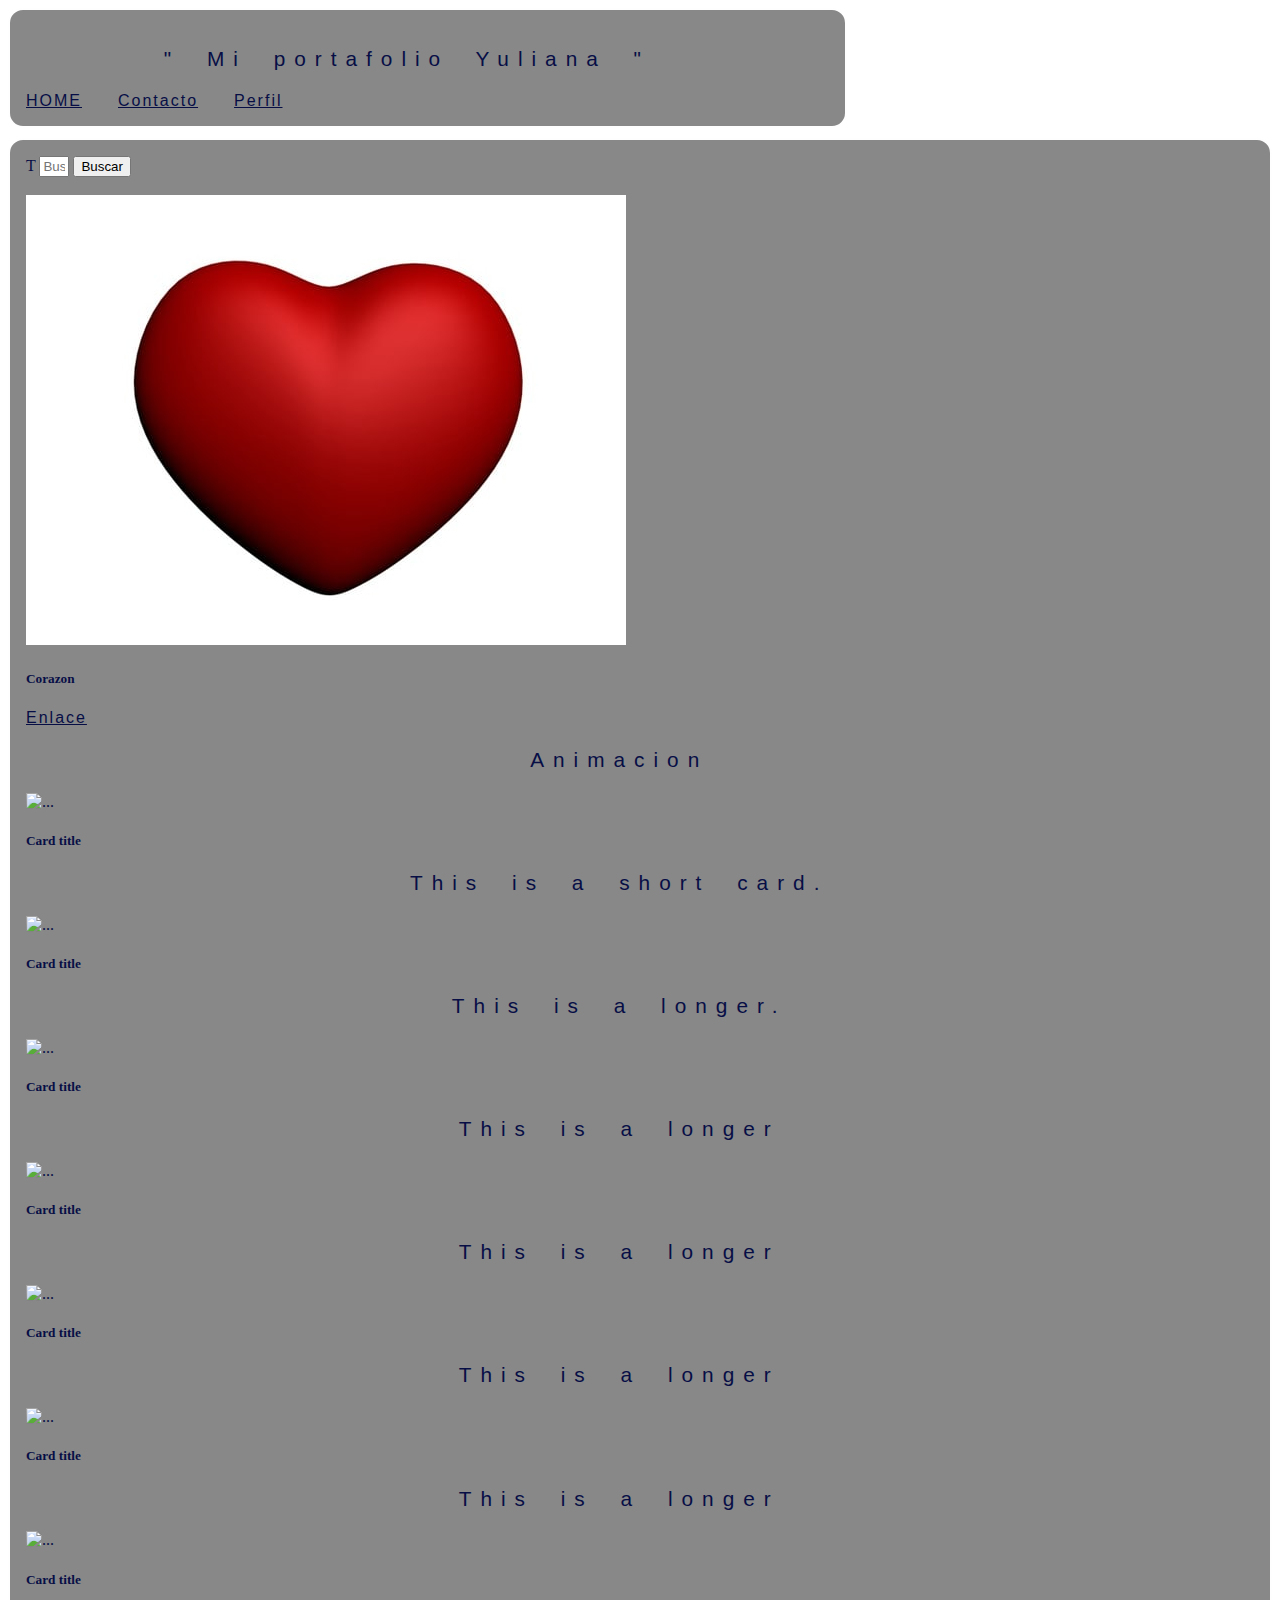
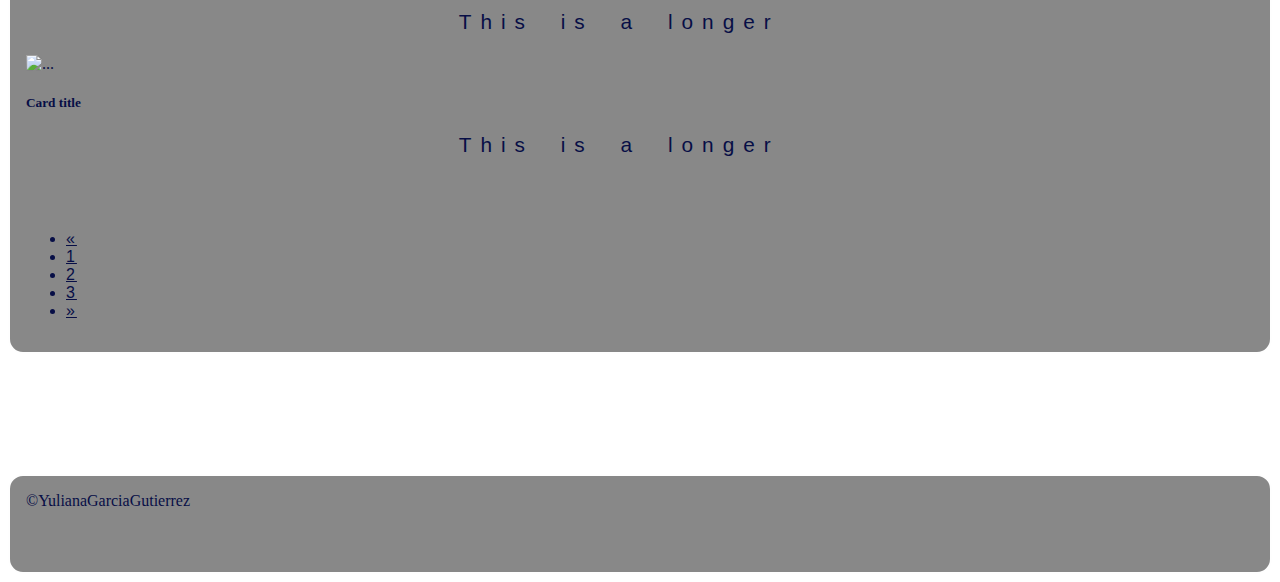
==== content/catalogo.html @ 5032b1a4 "Añade catalogo y boostrap" ====
<!DOCTYPE html>
<html lang="en">
<head>
    <meta charset="UTF-8">
    <meta name="viewport" content="width=device-width, initial-scale=1.0">
    <title>Contacto</title>
    <link rel="stylesheet" type="text/css" href="../css/estilos.css">
    <link href="https://cdn.jsdelivr.net/npm/bootstrap@5.0.2/dist/css/bootstrap.min.css" rel="stylesheet" integrity="sha384-EVSTQN3/azprG1Anm3QDgpJLIm9Nao0Yz1ztcQTwFspd3yD65VohhpuuCOmLASjC" crossorigin="anonymous">
</head>
<body>
<script src="https://cdn.jsdelivr.net/npm/bootstrap@5.0.2/dist/js/bootstrap.bundle.min.js" integrity="sha384-MrcW6ZMFYlzcLA8Nl+NtUVF0sA7MsXsP1UyJoMp4YLEuNSfAP+JcXn/tWtIaxVXM" crossorigin="anonymous"></script>
<script src="https://cdn.jsdelivr.net/npm/@popperjs/core@2.9.2/dist/umd/popper.min.js" integrity="sha384-IQsoLXl5PILFhosVNubq5LC7Qb9DXgDA9i+tQ8Zj3iwWAwPtgFTxbJ8NT4GN1R8p" crossorigin="anonymous"></script>
<script src="https://cdn.jsdelivr.net/npm/bootstrap@5.0.2/dist/js/bootstrap.min.js" integrity="sha384-cVKIPhGWiC2Al4u+LWgxfKTRIcfu0JTxR+EQDz/bgldoEyl4H0zUF0QKbrJ0EcQF" crossorigin="anonymous"></script>

    <div class="wrapper">
        <div class="one">
            <p> " Mi portafolio Yuliana "</p>
             <a href="../index.html">HOME</a>
             <a href="#">Contacto</a>
             <a href="#">Perfil</a>
        </div>

    <div class="ten"> 
        <div class="input-group flex-nowrap">
            <span class="input-group-text" id="addon-wrapping">T</span>
            <input type="text" class="form-control" style="width:30px" placeholder="Busqueda" aria-label="Search">
            <button class="btn btn-success" type="button" id="button-addon2">Buscar</button>  
        </div>
        <br>

        <div class="row row-cols-1 row-cols-md-4 g-5">
            <div class="col">
              <div class="card h-100">
                <img src="../img/corazon.jpg" class="card-img-top" alt="...">
                <div class="card-body">
                  <h5 class="card-title">Corazon</h5>
                  <a href="">Enlace</a>
                  <p class="card-text">Animacion</p>
                </div>
              </div>
            </div>

            <div class="col">
              <div class="card h-100">
                <img src="..." class="card-img-top" alt="...">
                <div class="card-body">
                  <h5 class="card-title">Card title</h5>
                  <p class="card-text">This is a short card.</p>
                </div>
              </div>
            </div>

            <div class="col">
              <div class="card h-100">
                <img src="..." class="card-img-top" alt="...">
                <div class="card-body">
                  <h5 class="card-title">Card title</h5>
                  <p class="card-text">This is a longer.</p>
                </div>
              </div>
            </div>

            <div class="col">
              <div class="card h-100">
                <img src="..." class="card-img-top" alt="...">
                <div class="card-body">
                  <h5 class="card-title">Card title</h5>
                  <p class="card-text">This is a longer</p>
                </div>
              </div>
            </div>

            <div class="col">
                <div class="card h-100">
                  <img src="..." class="card-img-top" alt="...">
                  <div class="card-body">
                    <h5 class="card-title">Card title</h5>
                    <p class="card-text">This is a longer</p>
                  </div>
                </div>
              </div>

              <div class="col">
                <div class="card h-100">
                  <img src="..." class="card-img-top" alt="...">
                  <div class="card-body">
                    <h5 class="card-title">Card title</h5>
                    <p class="card-text">This is a longer</p>
                  </div>
                </div>
              </div>

              <div class="col">
                <div class="card h-100">
                  <img src="..." class="card-img-top" alt="...">
                  <div class="card-body">
                    <h5 class="card-title">Card title</h5>
                    <p class="card-text">This is a longer</p>
                  </div>
                </div>
              </div>

              <div class="col">
                <div class="card h-100">
                  <img src="..." class="card-img-top" alt="...">
                  <div class="card-body">
                    <h5 class="card-title">Card title</h5>
                    <p class="card-text">This is a longer</p>
                  </div>
                </div>
              </div> 

              <div class="col">
                <div class="card h-100">
                  <img src="..." class="card-img-top" alt="...">
                  <div class="card-body">
                    <h5 class="card-title">Card title</h5>
                    <p class="card-text">This is a longer</p>
                  </div>
                </div>
              </div>

          </div>


        </br></br>
          <nav aria-label="Page navigation example">
            <ul class="pagination">
              <li class="page-item">
                <a class="page-link" href="#" aria-label="Previous">
                  <span aria-hidden="true">&laquo;</span>
                </a>
              </li>
              <li class="page-item"><a class="page-link" href="#">1</a></li>
              <li class="page-item"><a class="page-link" href="#">2</a></li>
              <li class="page-item"><a class="page-link" href="#">3</a></li>
              <li class="page-item">
                <a class="page-link" href="#" aria-label="Next">
                  <span aria-hidden="true">&raquo;</span>
                </a>
              </li>
            </ul>
          </nav>

    </div> <!--ten-->


    <div class="nine">©YulianaGarciaGutierrez</div>
</div>
    
</body>
</html>
---- css/estilos.css ----
.cent{
    padding-right: 2em;
    padding-left: 2em; 
}

p{
    padding-right: 2em;
    text-align: center;
    font-family: "Trebuchet MS", Verdana, sans-serif;
    font-size: 1.3rem;
    letter-spacing: 9px;
    word-spacing: 12px;
}

a {
    align-content: center;
    color: #070e46;
    padding-right: 2em;
    text-align: center;
    font-family: "Trebuchet MS", Verdana, sans-serif;
    font-size: 1rem;
    letter-spacing: 2px;
    word-spacing: 4px;
}
.box {
    display: flex;
    justify-content: space-between;
    align-items: center;
  }

* {
    box-sizing: border-box;
  }
.wrapper {
    max-width: 1540px;
    margin: 0 auto;
  }
  
.wrapper > div {
    border: 2px solid rgb(254, 254, 254);
    border-radius: 15px;
    background-color: rgba(17, 17, 17, 0.5);
    padding: 1em;
    color: #070e46;
  }
  
.wrapper {
    display: grid;
    grid-template-columns: repeat(3, 1fr);
    grid-gap: 10px;
    grid-auto-rows: minmax(100px, auto);
  }
  .one {
    grid-column: 1 / 3;
    grid-row: 1;
    align-content: center;
  }
  .two {
    grid-column: 3 / 4;
    grid-row: 1 / 3;
  }
  .three {
    grid-column: 1;
    grid-row: 2 / 5;
  }
  .four {
    grid-column: 3;
    grid-row: 3;
  }
  .five {
    grid-column: 2;
    grid-row: 2;
  }
  .six {
    grid-column: 3;
    grid-row: 4;
  }
  .seven {
    grid-column: 2;
    grid-row: 3;
  }
  .eigth {
    grid-column: 2;
    grid-row: 4;
  }
  .nine {
    grid-column: 1/4;
    grid-row: 5;
  }
  .ten {
    grid-column: 1/4;
    grid-row: 2/4;
  }
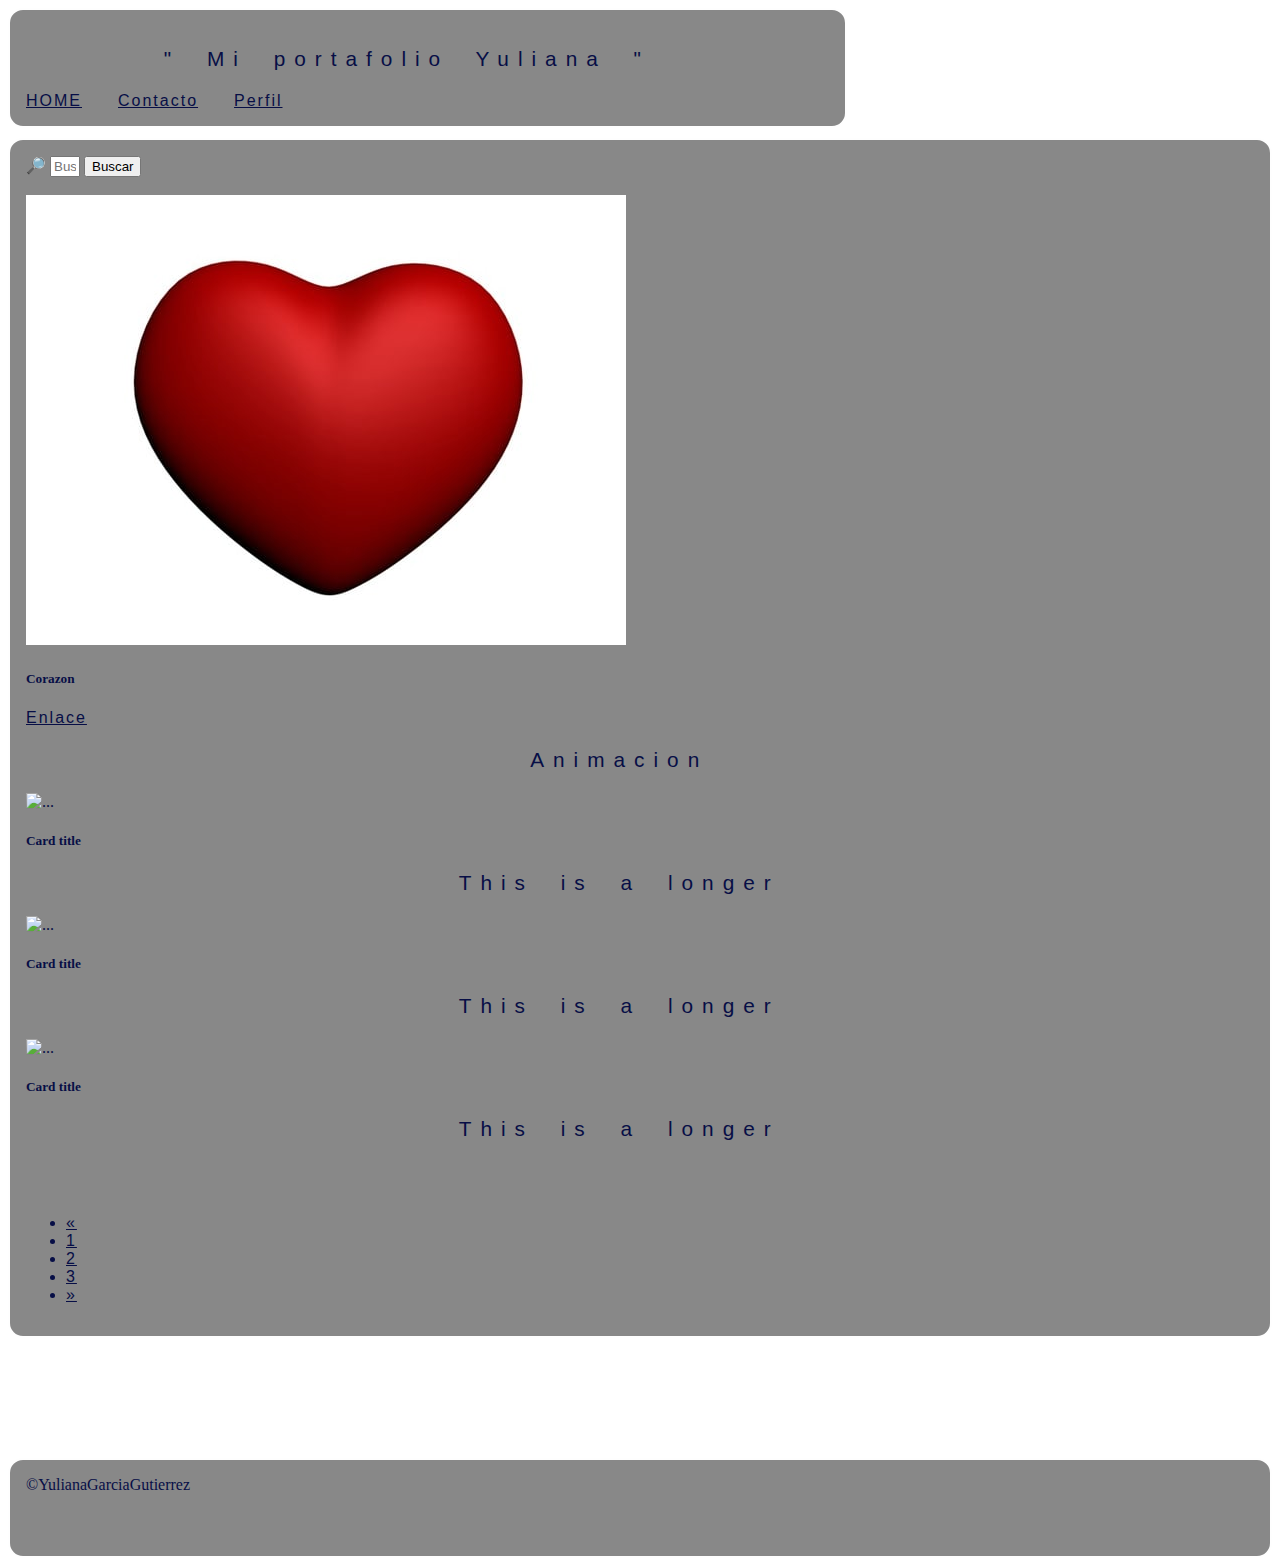
==== commit 96bee5ce: "Modificaciones de index y catalogo" ====
--- a/content/catalogo.html
+++ b/content/catalogo.html
@@ -8,6 +8,7 @@
     <link href="https://cdn.jsdelivr.net/npm/bootstrap@5.0.2/dist/css/bootstrap.min.css" rel="stylesheet" integrity="sha384-EVSTQN3/azprG1Anm3QDgpJLIm9Nao0Yz1ztcQTwFspd3yD65VohhpuuCOmLASjC" crossorigin="anonymous">
 </head>
 <body>
+<script src="../js/paginacion.js"></script>
 <script src="https://cdn.jsdelivr.net/npm/bootstrap@5.0.2/dist/js/bootstrap.bundle.min.js" integrity="sha384-MrcW6ZMFYlzcLA8Nl+NtUVF0sA7MsXsP1UyJoMp4YLEuNSfAP+JcXn/tWtIaxVXM" crossorigin="anonymous"></script>
 <script src="https://cdn.jsdelivr.net/npm/@popperjs/core@2.9.2/dist/umd/popper.min.js" integrity="sha384-IQsoLXl5PILFhosVNubq5LC7Qb9DXgDA9i+tQ8Zj3iwWAwPtgFTxbJ8NT4GN1R8p" crossorigin="anonymous"></script>
 <script src="https://cdn.jsdelivr.net/npm/bootstrap@5.0.2/dist/js/bootstrap.min.js" integrity="sha384-cVKIPhGWiC2Al4u+LWgxfKTRIcfu0JTxR+EQDz/bgldoEyl4H0zUF0QKbrJ0EcQF" crossorigin="anonymous"></script>
@@ -22,14 +23,14 @@
 
     <div class="ten"> 
         <div class="input-group flex-nowrap">
-            <span class="input-group-text" id="addon-wrapping">T</span>
+            <span class="input-group-text" id="addon-wrapping">🔎</span>
             <input type="text" class="form-control" style="width:30px" placeholder="Busqueda" aria-label="Search">
             <button class="btn btn-success" type="button" id="button-addon2">Buscar</button>  
         </div>
         <br>
 
-        <div class="row row-cols-1 row-cols-md-4 g-5">
-            <div class="col">
+        <div id="listado-articulos" class="row row-cols-1 row-cols-md-4 g-5">
+            <div id="1" style="display:block;" class="col">
               <div class="card h-100">
                 <img src="../img/corazon.jpg" class="card-img-top" alt="...">
                 <div class="card-body">
@@ -40,27 +41,7 @@
               </div>
             </div>
 
-            <div class="col">
-              <div class="card h-100">
-                <img src="..." class="card-img-top" alt="...">
-                <div class="card-body">
-                  <h5 class="card-title">Card title</h5>
-                  <p class="card-text">This is a short card.</p>
-                </div>
-              </div>
-            </div>
-
-            <div class="col">
-              <div class="card h-100">
-                <img src="..." class="card-img-top" alt="...">
-                <div class="card-body">
-                  <h5 class="card-title">Card title</h5>
-                  <p class="card-text">This is a longer.</p>
-                </div>
-              </div>
-            </div>
-
-            <div class="col">
+            <div id="2" style="display:block;" class="col">
               <div class="card h-100">
                 <img src="..." class="card-img-top" alt="...">
                 <div class="card-body">
@@ -70,7 +51,57 @@
               </div>
             </div>
 
-            <div class="col">
+            <div id="3" style="display:block;" class="col">
+              <div class="card h-100">
+                <img src="..." class="card-img-top" alt="...">
+                <div class="card-body">
+                  <h5 class="card-title">Card title</h5>
+                  <p class="card-text">This is a longer</p>
+                </div>
+              </div>
+            </div>
+
+            <div id="4" style="display:block;" class="col">
+              <div class="card h-100">
+                <img src="..." class="card-img-top" alt="...">
+                <div class="card-body">
+                  <h5 class="card-title">Card title</h5>
+                  <p class="card-text">This is a longer</p>
+                </div>
+              </div>
+            </div>
+            
+            <div id="5" style="display:none;" class="col">
+              <div class="card h-100">
+                <img src="..." class="card-img-top" alt="...">
+                <div class="card-body">
+                  <h5 class="card-title">Card title</h5>
+                  <p class="card-text">This is a longer</p>
+                </div>
+              </div>
+            </div>
+
+            <div id="6" style="display:none;" class="col">
+              <div class="card h-100">
+                <img src="..." class="card-img-top" alt="...">
+                <div class="card-body">
+                  <h5 class="card-title">Card title</h5>
+                  <p class="card-text">This is a longer</p>
+                </div>
+              </div>
+            </div>
+
+            <div id="7" style="display:none;" class="col">
+              <div class="card h-100">
+                <img src="..." class="card-img-top" alt="...">
+                <div class="card-body">
+                  <h5 class="card-title">Card title</h5>
+                  <p class="card-text">This is a longer</p>
+                </div>
+              </div>
+            </div>
+
+              <div id="8" style="display:none;" class="col">
                 <div class="card h-100">
                   <img src="..." class="card-img-top" alt="...">
                   <div class="card-body">
@@ -80,7 +111,7 @@
                 </div>
               </div>
 
-              <div class="col">
+              <div id="9" style="display:none;" class="col">
                 <div class="card h-100">
                   <img src="..." class="card-img-top" alt="...">
                   <div class="card-body">
@@ -90,7 +121,7 @@
                 </div>
               </div>
 
-              <div class="col">
+              <div id="10" style="display:none;" class="col">
                 <div class="card h-100">
                   <img src="..." class="card-img-top" alt="...">
                   <div class="card-body">
@@ -100,42 +131,22 @@
                 </div>
               </div>
 
-              <div class="col">
-                <div class="card h-100">
-                  <img src="..." class="card-img-top" alt="...">
-                  <div class="card-body">
-                    <h5 class="card-title">Card title</h5>
-                    <p class="card-text">This is a longer</p>
-                  </div>
-                </div>
-              </div> 
-
-              <div class="col">
-                <div class="card h-100">
-                  <img src="..." class="card-img-top" alt="...">
-                  <div class="card-body">
-                    <h5 class="card-title">Card title</h5>
-                    <p class="card-text">This is a longer</p>
-                  </div>
-                </div>
-              </div>
-
-          </div>
+          </div> <!--Listado-->
 
 
         </br></br>
           <nav aria-label="Page navigation example">
             <ul class="pagination">
               <li class="page-item">
-                <a class="page-link" href="#" aria-label="Previous">
+                <a id="atras" class="page-link not-active" href="#"  aria-label="Previous">
                   <span aria-hidden="true">&laquo;</span>
                 </a>
               </li>
-              <li class="page-item"><a class="page-link" href="#">1</a></li>
-              <li class="page-item"><a class="page-link" href="#">2</a></li>
-              <li class="page-item"><a class="page-link" href="#">3</a></li>
+              <li class="page-item"><a onclick="page1()" id="informacion-pagina" class="page-link" href="#">1</a></li>
+              <li class="page-item"><a onclick="page2()" class="page-link" href="#">2</a></li>
+              <li class="page-item"><a onclick="page3()" id="informacion-pagina3" class="page-link" href="#">3</a></li>
               <li class="page-item">
-                <a class="page-link" href="#" aria-label="Next">
+                <a id="siguiente" class="page-link not-active" href="#" aria-label="Next">
                   <span aria-hidden="true">&raquo;</span>
                 </a>
               </li>
--- a/css/estilos.css
+++ b/css/estilos.css
@@ -90,4 +90,10 @@
   .ten {
     grid-column: 1/4;
     grid-row: 2/4;
-  } +  } 
+
+
+  .not-active { 
+    pointer-events: none; 
+    cursor: default; 
+} 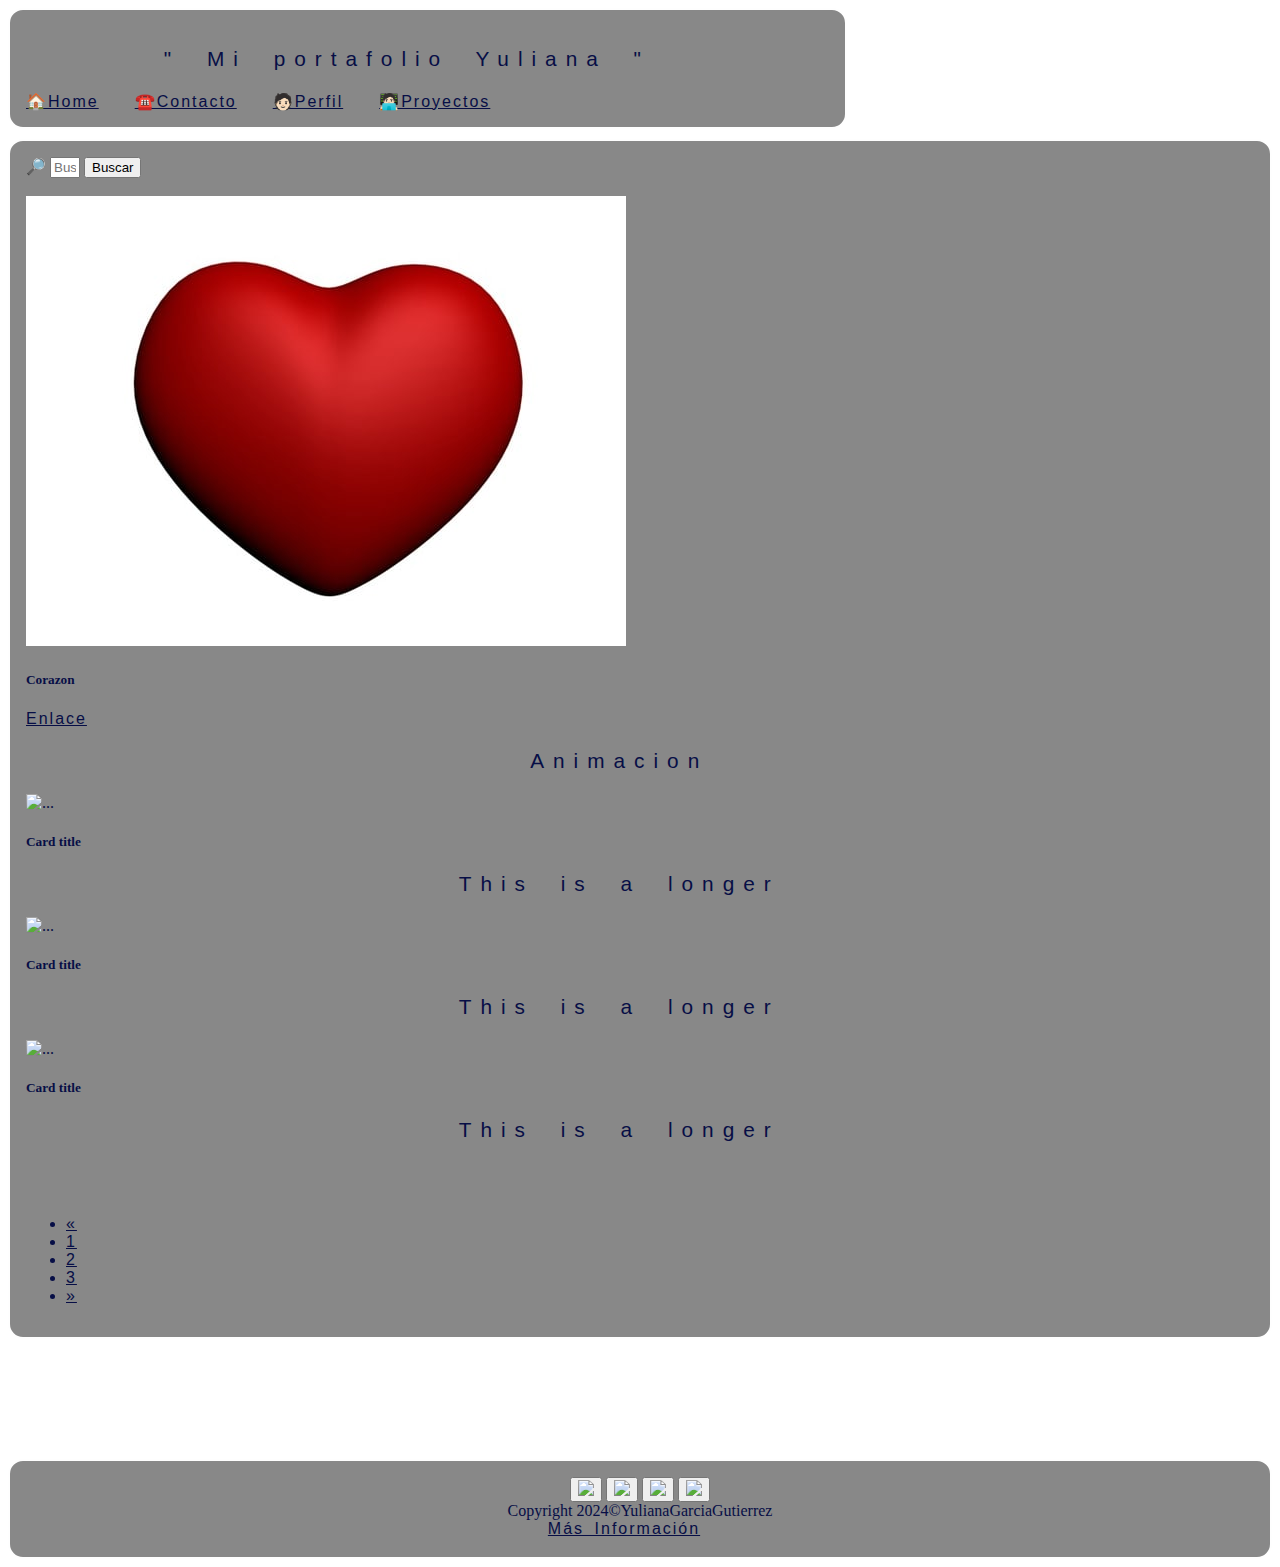
==== commit 63c187fd: "Modificacion del menu principal y el fotter" ====
--- a/content/catalogo.html
+++ b/content/catalogo.html
@@ -14,12 +14,17 @@
 <script src="https://cdn.jsdelivr.net/npm/bootstrap@5.0.2/dist/js/bootstrap.min.js" integrity="sha384-cVKIPhGWiC2Al4u+LWgxfKTRIcfu0JTxR+EQDz/bgldoEyl4H0zUF0QKbrJ0EcQF" crossorigin="anonymous"></script>
 
     <div class="wrapper">
-        <div class="one">
-            <p> " Mi portafolio Yuliana "</p>
-             <a href="../index.html">HOME</a>
-             <a href="#">Contacto</a>
-             <a href="#">Perfil</a>
-        </div>
+      <div class="one">
+        <p> " Mi portafolio Yuliana "</p>
+         <nav class="navbar navbar-light bg-light">
+            <div class="container-fluid">
+              <a class="navbar-brand btn btn-secondary" href="../index.html">🏠Home</a>
+              <a class="navbar-brand btn btn-secondary" href="contacto.html">☎️Contacto</a>
+              <a class="navbar-brand btn btn-secondary" href="#">🧑🏻Perfil</a>
+              <a class="navbar-brand btn btn-secondary" href="catalogo.html">🧑🏻‍💻Proyectos</a>
+            </div>
+          </nav>
+    </div>
 
     <div class="ten"> 
         <div class="input-group flex-nowrap">
@@ -156,7 +161,20 @@
     </div> <!--ten-->
 
 
-    <div class="nine">©YulianaGarciaGutierrez</div>
+    <div class="nine">
+          <center>
+            <span>
+              <button type="button" class="btn btn-outline-warning"><img src="../img/email.png"/> </button>  
+              <button type="button" class="btn btn-outline-info"><img src="../img/facebook.png"/> </button>  
+              <button type="button" class="btn btn-outline-danger"><img src="../img/youtube.png"/> </button>  
+              <button type="button" class="btn btn-outline-dark"><img src="../img/logotipos.png"/> </button> 
+            </span>
+            <br>
+            Copyright 2024©YulianaGarciaGutierrez
+          <br>
+          <a href="contacto.html" class="link-dark">Más Información</a>
+      </center>
+    </div>
 </div>
     
 </body>
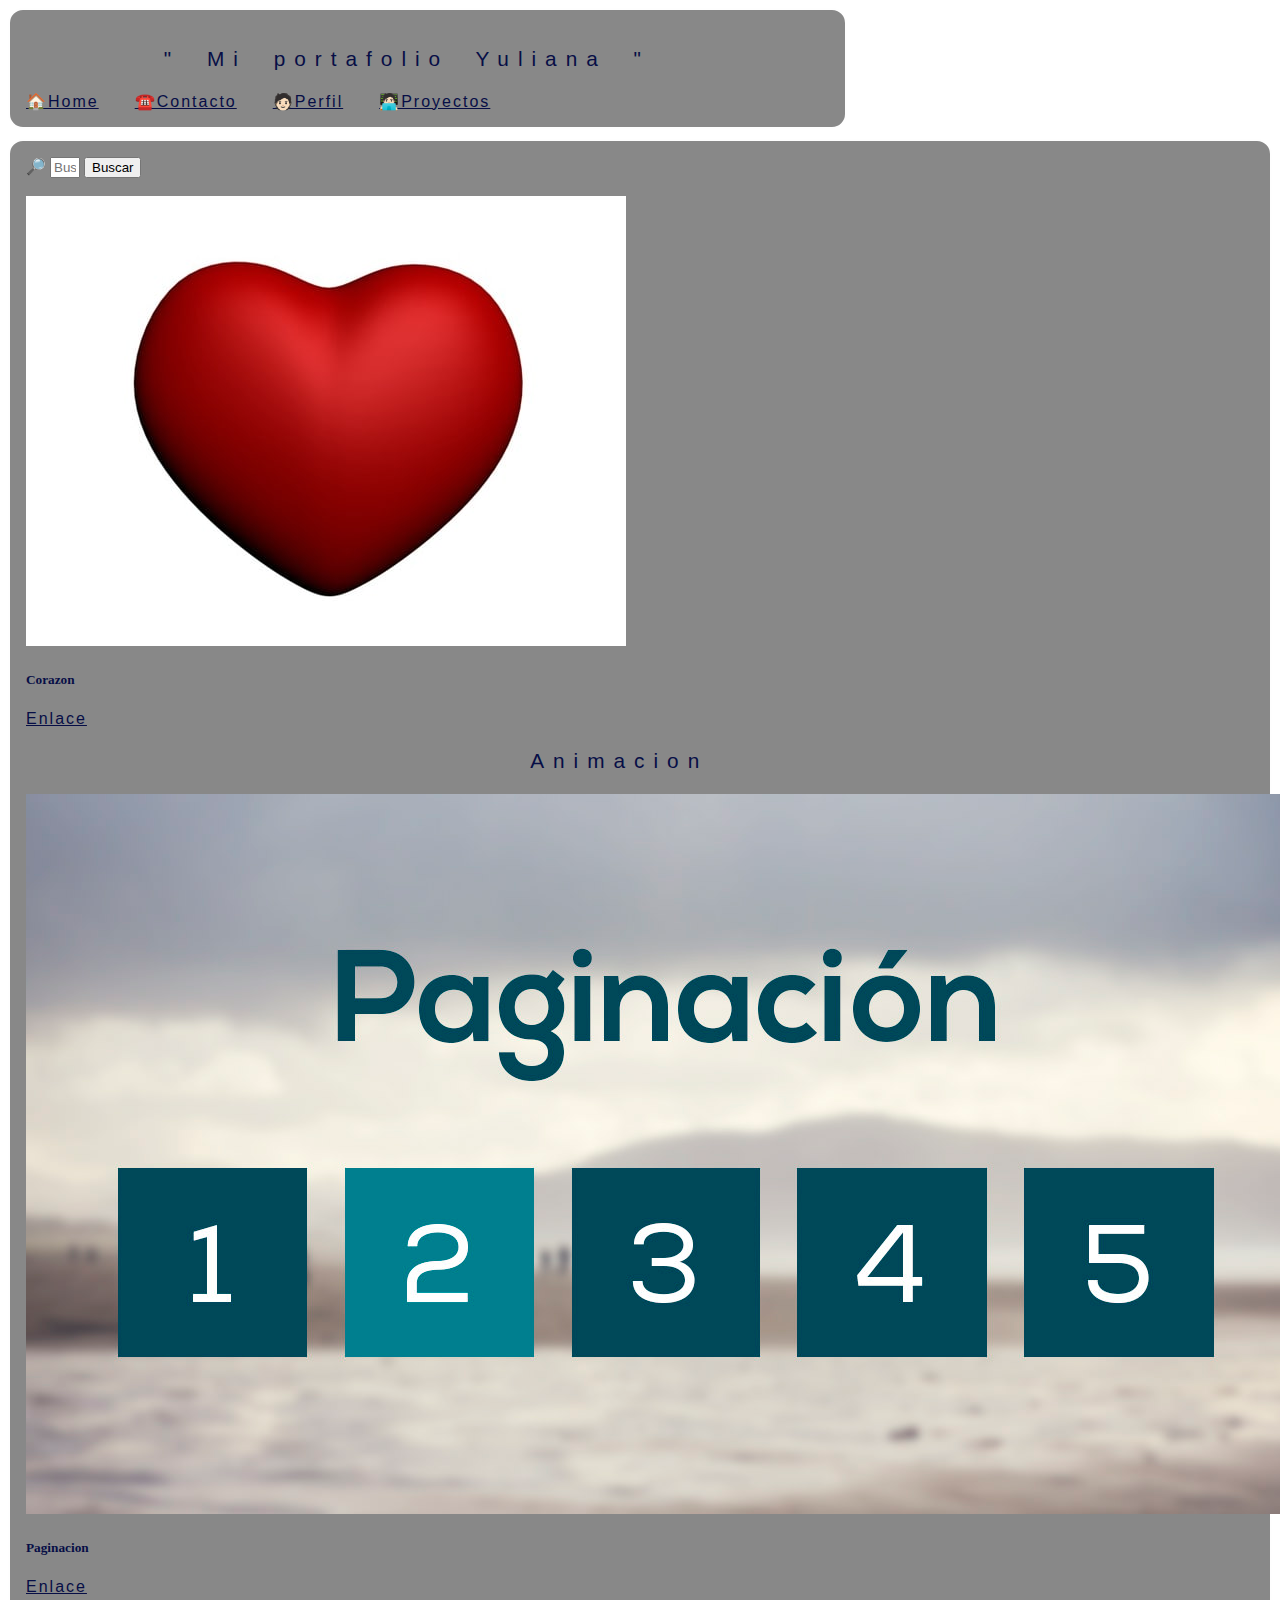
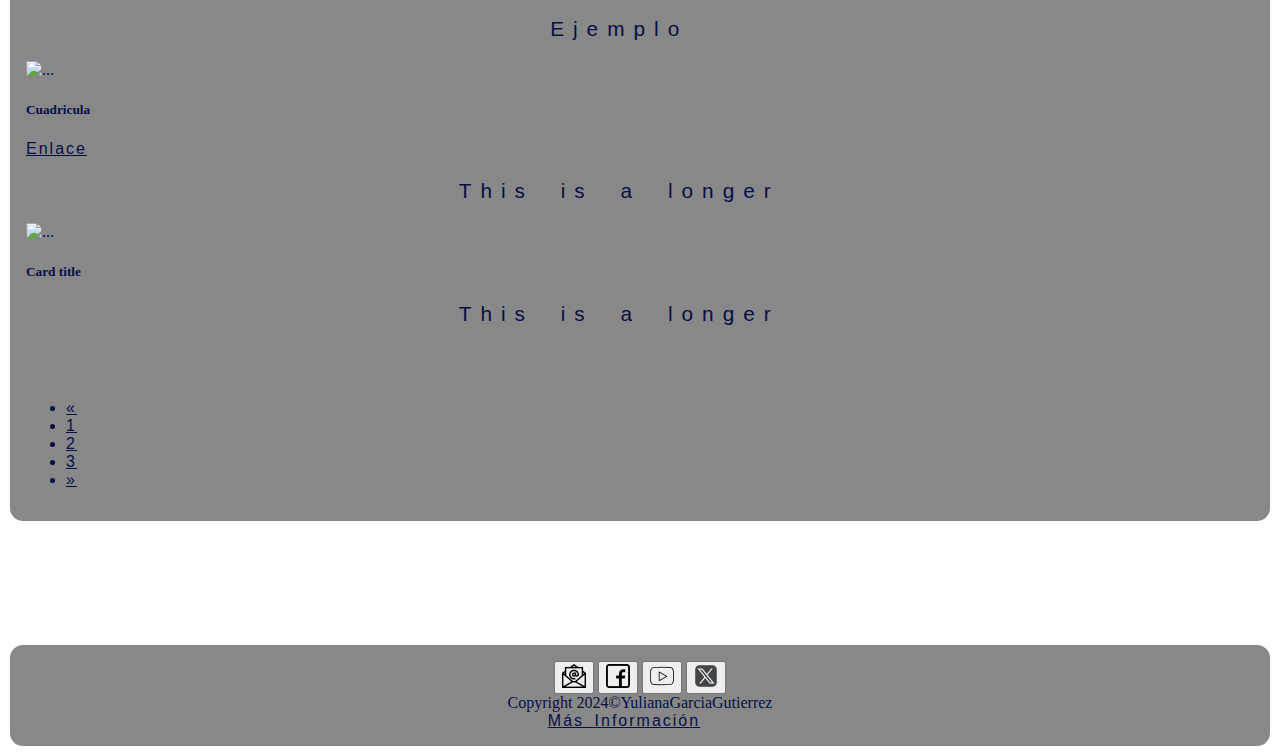
==== commit 6699b506: "Cambios en catalogo primeras tarjetas" ====
--- a/content/catalogo.html
+++ b/content/catalogo.html
@@ -48,10 +48,11 @@
 
             <div id="2" style="display:block;" class="col">
               <div class="card h-100">
-                <img src="..." class="card-img-top" alt="...">
+                <img src="../img/pag.jpg" class="card-img-top" alt="...">
                 <div class="card-body">
-                  <h5 class="card-title">Card title</h5>
-                  <p class="card-text">This is a longer</p>
+                  <h5 class="card-title">Paginacion</h5>
+                  <a href="paginacionExample.html">Enlace</a>
+                  <p class="card-text">Ejemplo</p>
                 </div>
               </div>
             </div>
@@ -60,7 +61,8 @@
               <div class="card h-100">
                 <img src="..." class="card-img-top" alt="...">
                 <div class="card-body">
-                  <h5 class="card-title">Card title</h5>
+                  <h5 class="card-title">Cuadricula</h5>
+                    <a href="cuadricula.html">Enlace</a>
                   <p class="card-text">This is a longer</p>
                 </div>
               </div>
